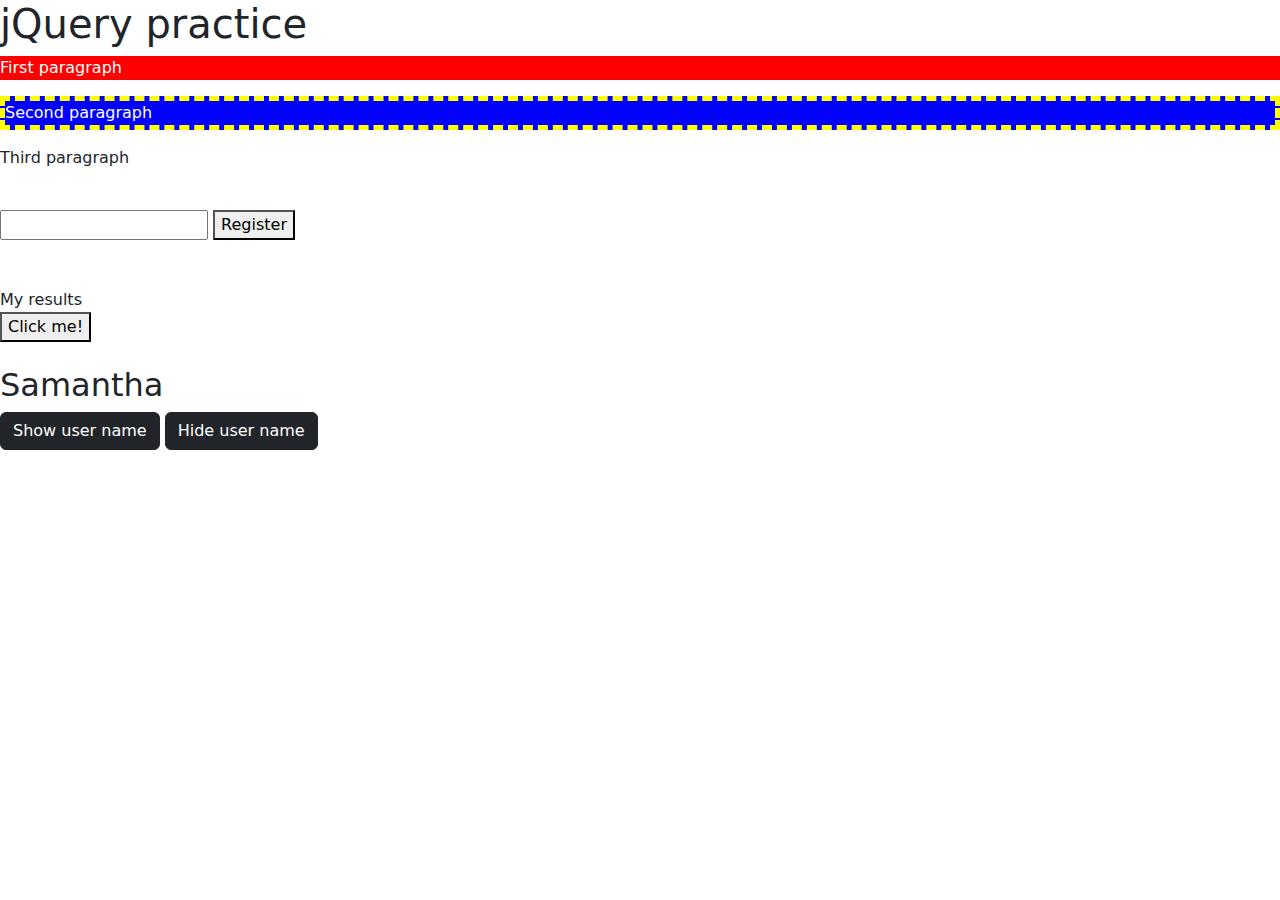
==== jqueryPractice.html @ 340073c0 "services page completed" ====
<!DOCTYPE html>
<html lang="en">
<head>
    <meta charset="UTF-8">
    <meta name="viewport" content="width=device-width, initial-scale=1.0">
    <link rel="stylesheet" href="https://cdn.jsdelivr.net/npm/bootstrap@5.3.3/dist/css/bootstrap.min.css">
    <title>Document</title>
    <style>
        .bg-gray{
            background-color: gray!important;
        }
    </style>
</head>
<body>
    
    <h1>jQuery practice</h1>

    <p id="red">First paragraph</p>
    <p id="blue" class="with-border">Second paragraph</p>
    <p class="bg-tomato">Third paragraph</p>

    <br>

    <div>
        <input type="text" id="testInput">
        <button id="registerBtn">Register</button>
    </div>
    <br>
    <br>

    <div id="results">My results</div>

    <button id="newBtn">Click me!</button>

    <br><br>

    <h2 id="user-name">Samantha</h2>

    <button class="btn btn-dark" onclick="showName()">Show user name</button>

    <button class="btn btn-dark" onclick="hideName()">Hide user name</button>
    
    <script src="https://code.jquery.com/jquery-3.7.1.js"></script>
    <script src="scripts/jqueryPractice.js"></script>
</body>
</html>
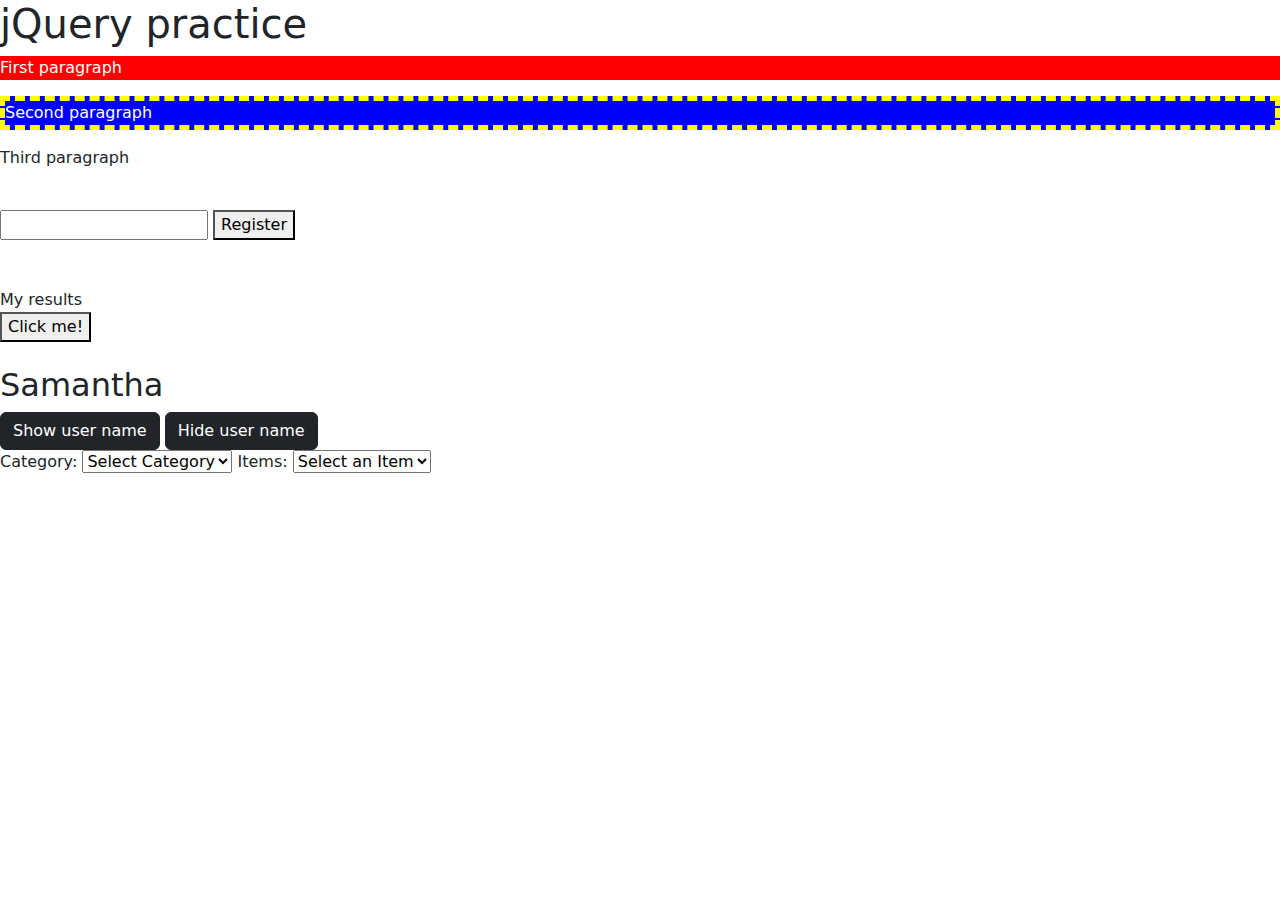
==== commit fd0aa902: "services validation" ====
--- a/jqueryPractice.html
+++ b/jqueryPractice.html
@@ -40,6 +40,21 @@
 
     <button class="btn btn-dark" onclick="hideName()">Hide user name</button>
     
+    <form>
+        <label for="category">Category:</label>
+        <select id="category">
+            <option value="">Select Category</option>
+            <option value="fruits">Fruits</option>
+            <option value="vegetables">Vegetables</option>
+        </select>
+
+        <label for="items">Items:</label>
+        <select id="items">
+            <option value="">Select an Item</option>
+        </select>
+    </form>
+
+
     <script src="https://code.jquery.com/jquery-3.7.1.js"></script>
     <script src="scripts/jqueryPractice.js"></script>
 </body>
